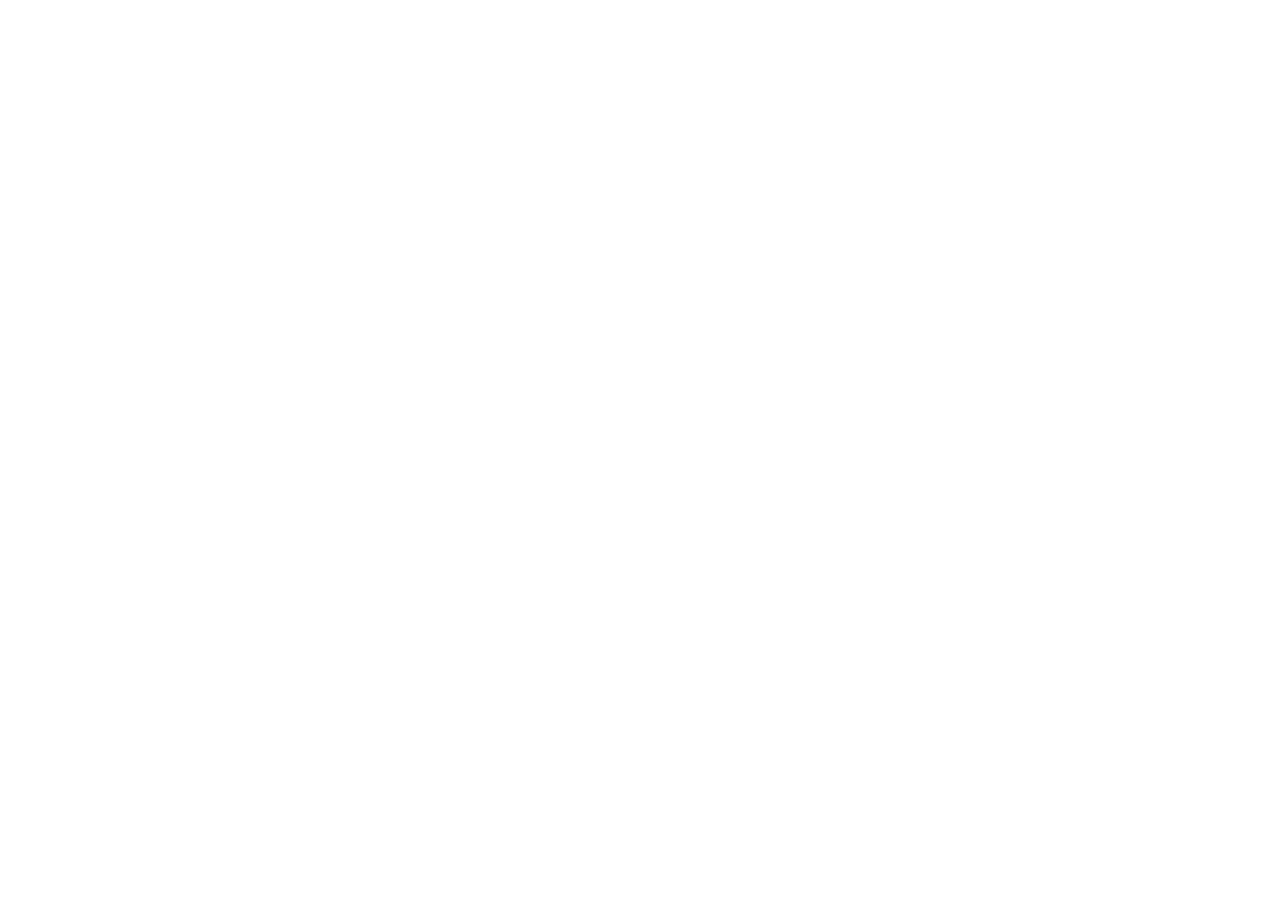
==== contact.html @ f1ebffa4 "create index.html" ====
<!DOCTYPE html>
<html lang="en">
<head>
    <meta charset="UTF-8">
    <meta http-equiv="X-UA-Compatible" content="IE=edge">
    <meta name="viewport" content="width=device-width, initial-scale=1.0">
    <title>Document</title>
</head>
<body>
    
</body>
</html>
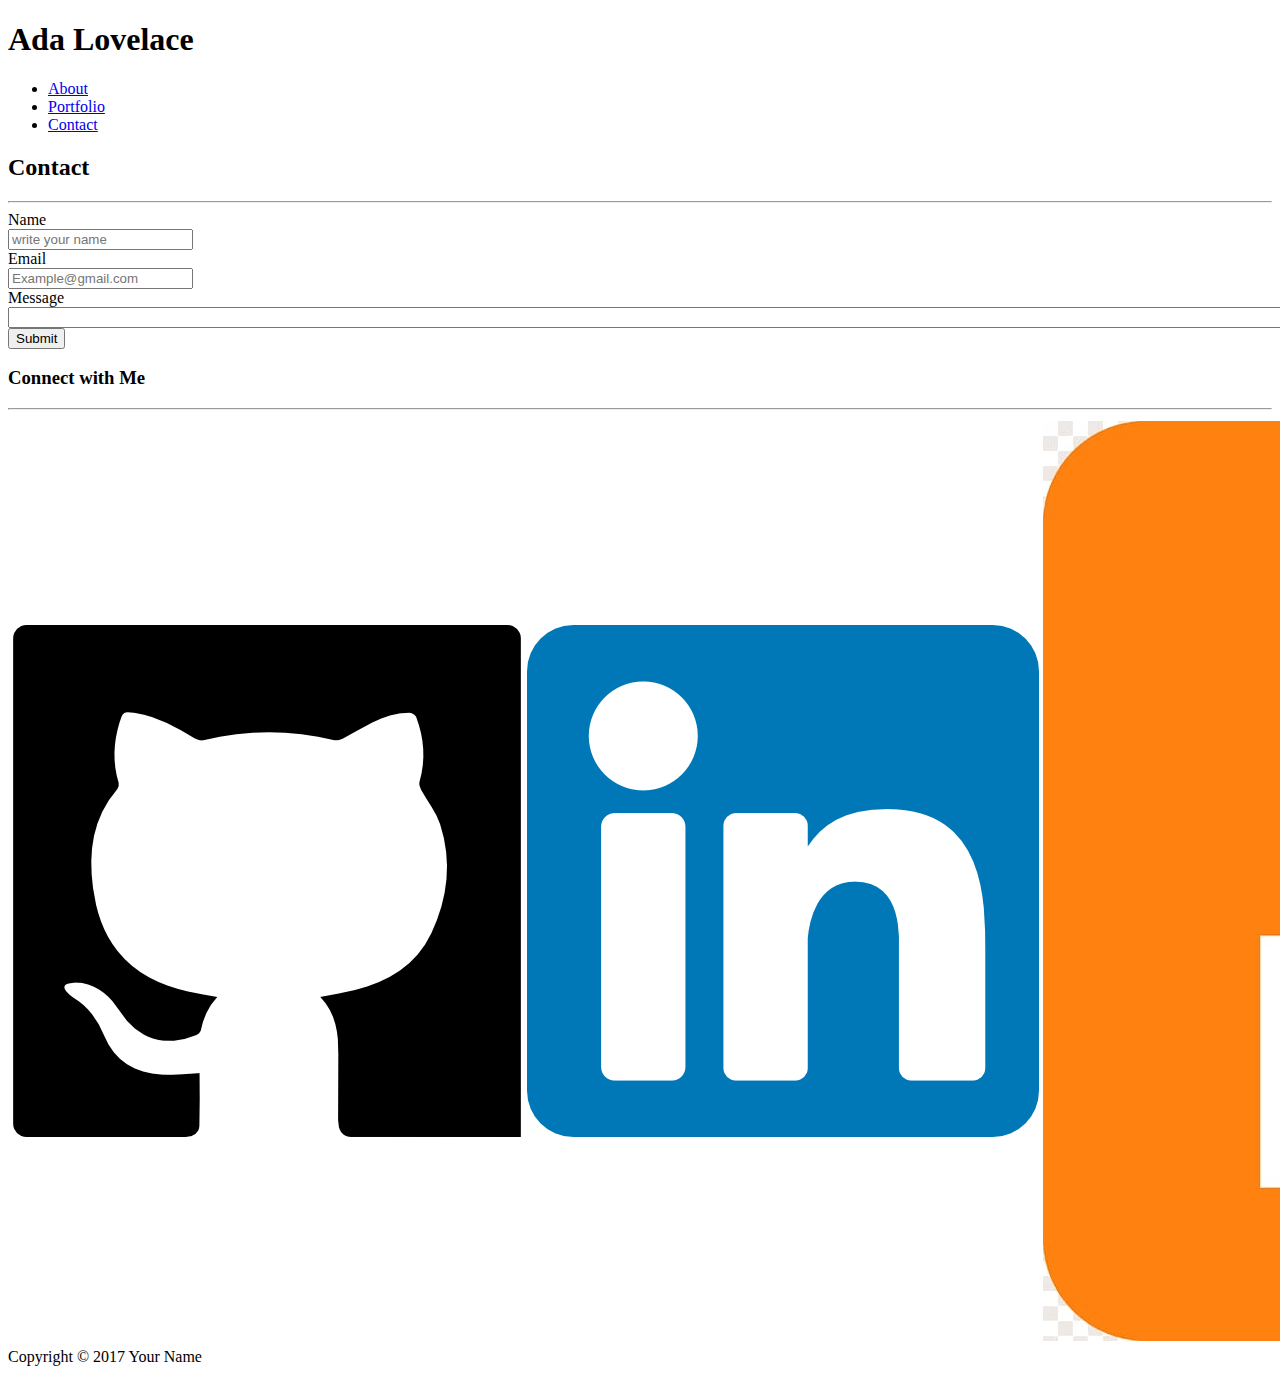
==== commit d745754f: "create contact.html file" ====
--- a/contact.html
+++ b/contact.html
@@ -7,6 +7,48 @@
     <title>Document</title>
 </head>
 <body>
+    <header>
+        <h1>Ada Lovelace</h1>
+        <nav>
+            <ul>
+                <li> <a href="index.html">About</a></li>
+                <li><a href="portfolio.html">Portfolio</a></li>
+                <li><a href="contact.html">Contact</a></li>
+            </ul>
+        </nav>
+    </header>
+    <main>
+        <section>
+            <h2>Contact</h2>
+            <hr>
+            <form action="contact">
+                <label for="name">Name</label>
+                <br>
+                <input type="name" placeholder="write your name" >
+                <br>
+                <label for="email">Email</label>
+                <br>
+                <input type="email" placeholder="Example@gmail.com">
+                <br>
+                <label for="message">Message</label>
+                <br>
+                <input type="message" size="160">
+                <br>
+                <button>Submit</button>
+            </form>
+            
+        </section>
+        <aside><h3>Connect with Me</h3>
+            <hr>
+            <table> 
+                <tr><td><img src="./assets/resource/38401.png" alt=""></td>
+                    <td><img src="./assets/resource/174857.png" alt=""></td>
+                    <td><img src="./assets/resource/81b2ddf9-254a-404e-bcb4-d952a2a0f195.jpg" alt=""></td>
+                </tr>
+            </table>
+        </aside>
+    </main>
+    <footer>Copyright © 2017 Your Name</footer>
     
 </body>
 </html>